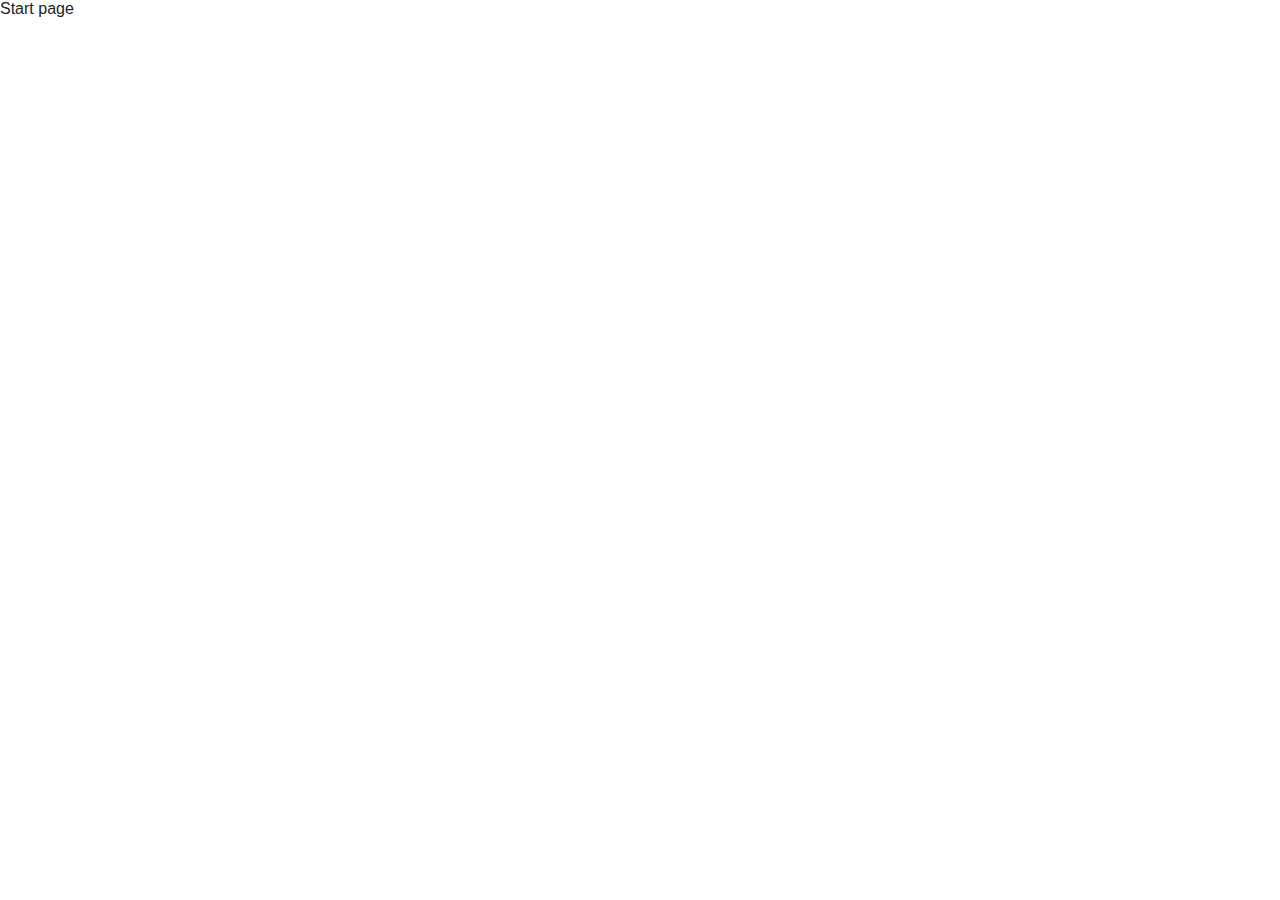
==== index.html @ 45a99087 "first commit" ====
<!DOCTYPE html>
<html lang="en">
<head>
    <meta charset="UTF-8">
    <title>Start Page</title>
    <link rel="stylesheet" href="./public/css/website.css" >
</head>
<body>
    Start page
    <script src="./public/js/website.js" type="text/javascript" ></script>
</body>
</html>
---- public/css/website.css ----
body {
    clear: both;
    color: #212529;
    font: 16px "Open Sans", Helvetica, Arial, sans-serif;
    font-size: 16px;
    margin: 0 !important;
    padding: 0 !important;
}
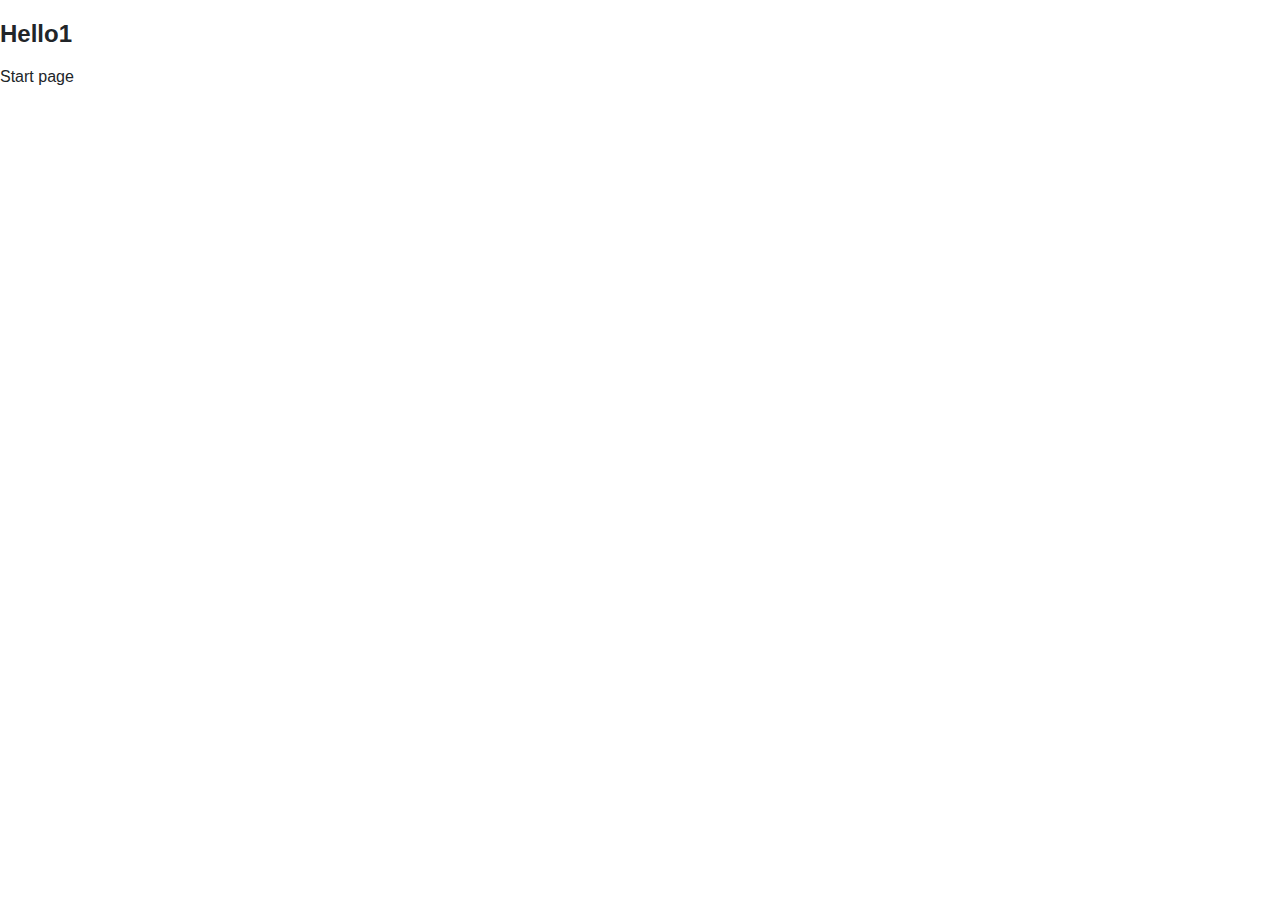
==== commit 59f7835f: "test commit" ====
--- a/index.html
+++ b/index.html
@@ -6,6 +6,7 @@
     <link rel="stylesheet" href="./public/css/website.css" >
 </head>
 <body>
+    <h2>Hello1</h2>
     Start page
     <script src="./public/js/website.js" type="text/javascript" ></script>
 </body>
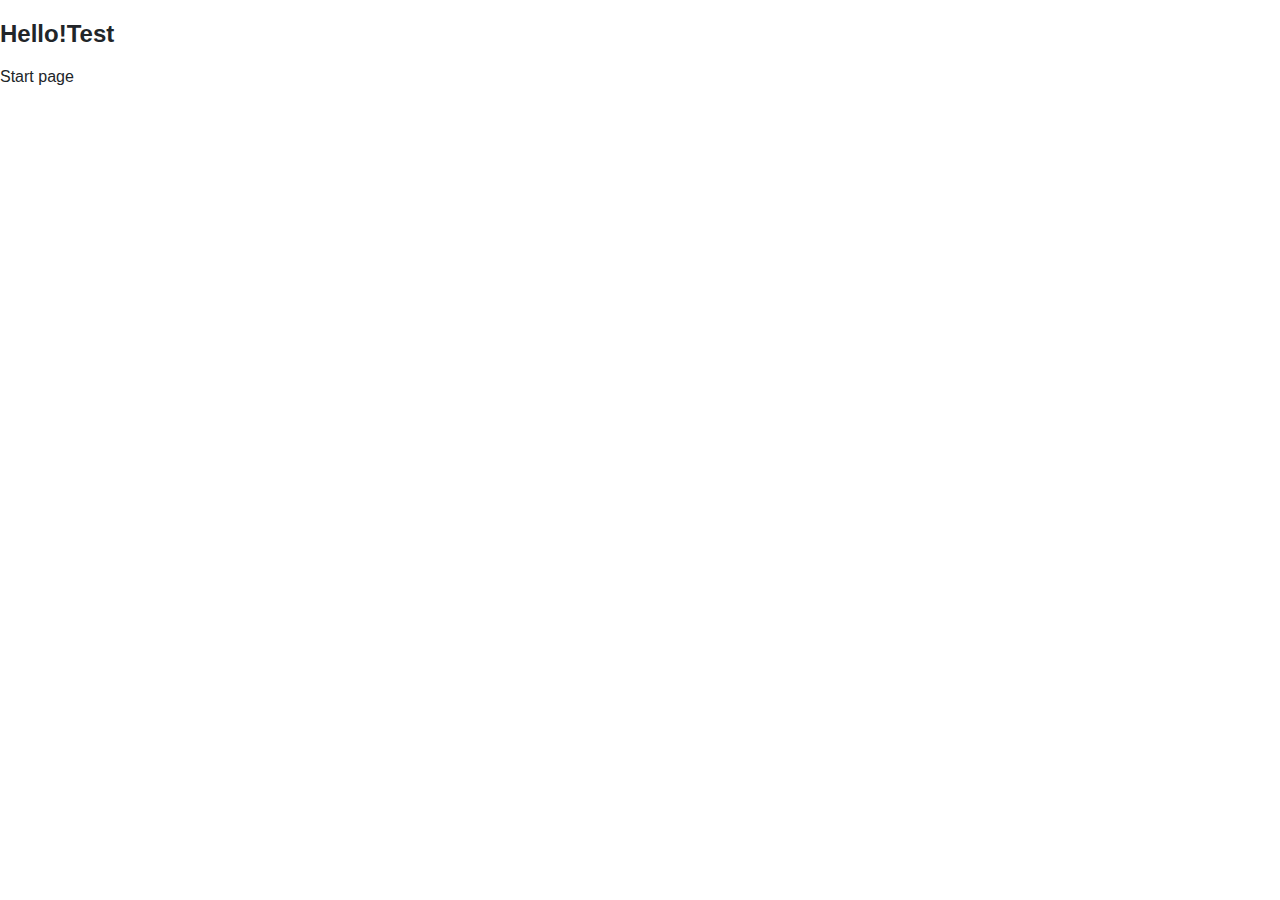
==== commit 3f0d3779: "Add files via upload" ====
--- a/index.html
+++ b/index.html
@@ -3,11 +3,11 @@
 <head>
     <meta charset="UTF-8">
     <title>Start Page</title>
-    <link rel="stylesheet" href="./public/css/website.css" >
+    <link rel="stylesheet" href="./public/css/website.css">
 </head>
 <body>
-    <h2>Hello1</h2>
+    <h2>Hello!Test</h2>
     Start page
-    <script src="./public/js/website.js" type="text/javascript" ></script>
+    <script src="./public/js/website.js" type="text/javascript"></script>
 </body>
 </html>